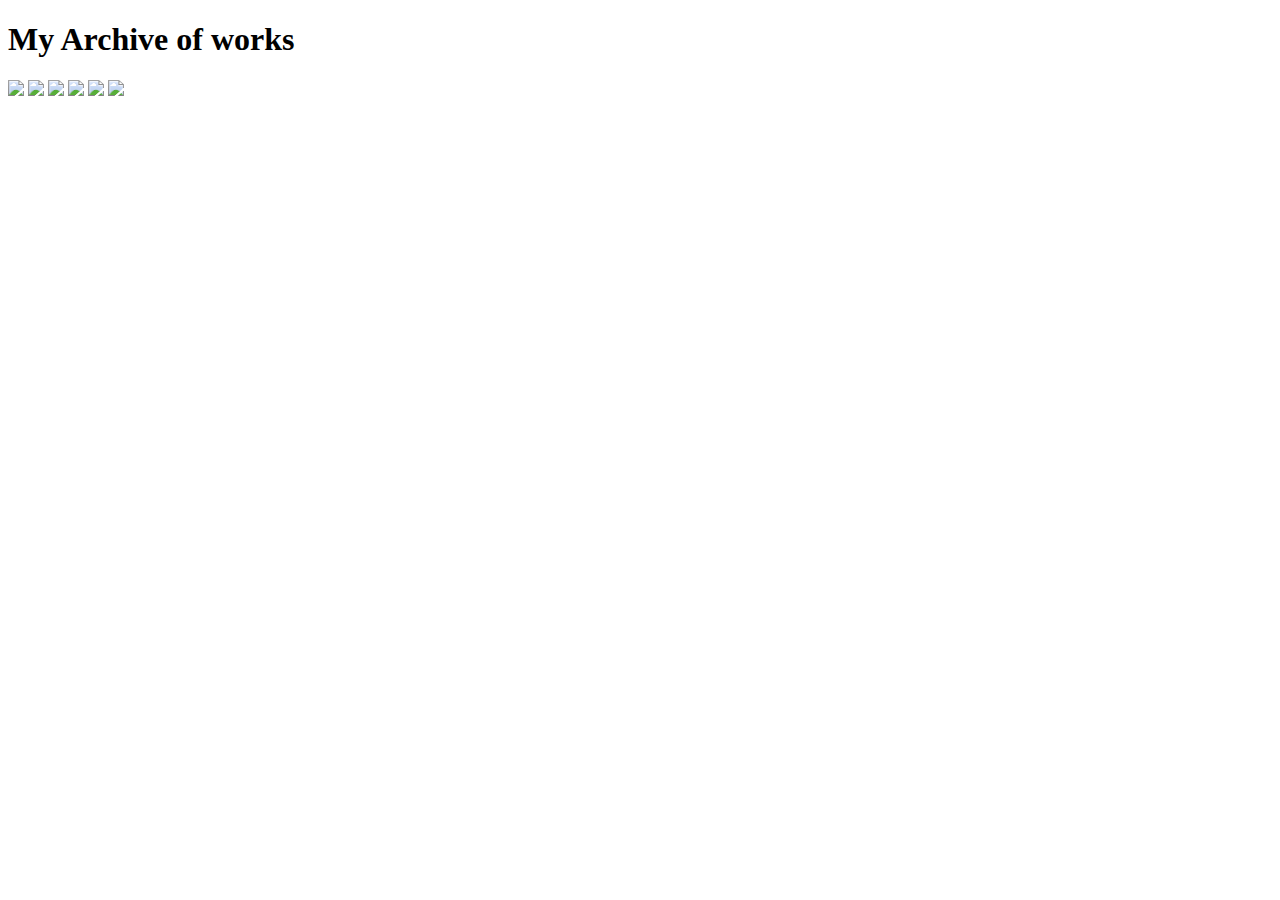
==== midterm/styleguide/index.html @ a178f09d "Update index.html" ====
<!DOCTYPE html>
<html> 
<head> 
<title> Media Usability Projects</title>
  <link rel="stylesheet" type="text/css" href="main.css">
  <header>
    <h1> My Archive of works </h1>
        <d1> 
    <img src="midterm/styleguide/styleguide-01.png">
             <img src="midterm/styleguide/styleguide-02.png">
             <img src="midterm/styleguide/styleguide-03.png">
             <img src="midterm/styleguide/styleguide-04.png">
         <img src="midterm/styleguide/styleguide-05.png">
          <img src="midterm/styleguide/styleguide-06.png">
            </dl>
              
        
                            
            
             </header>
</head>
<body>
  
</body>
</html
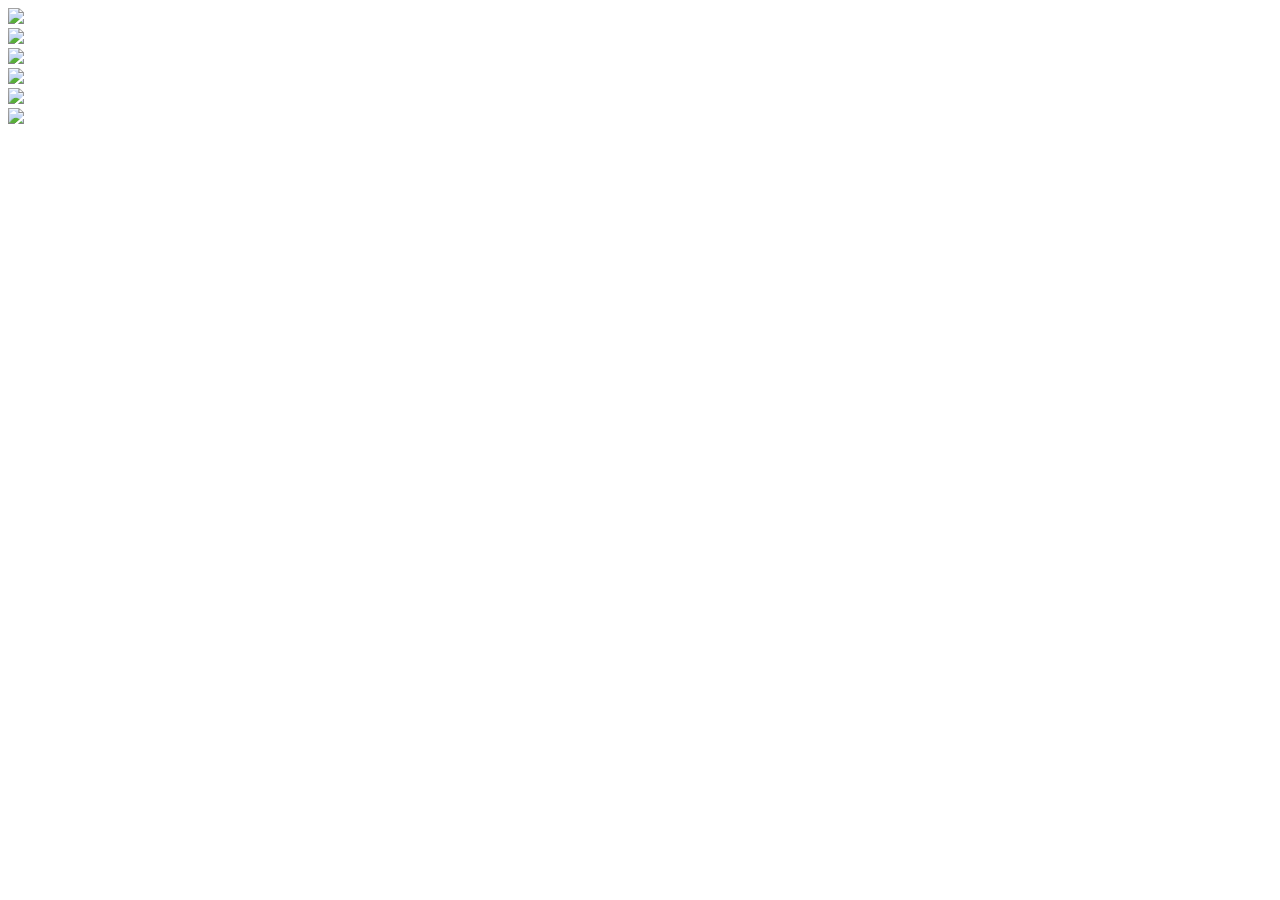
==== commit 8c211963: "Update index.html" ====
--- a/midterm/styleguide/index.html
+++ b/midterm/styleguide/index.html
@@ -4,15 +4,20 @@
 <title> Media Usability Projects</title>
   <link rel="stylesheet" type="text/css" href="main.css">
   <header>
-    <h1> My Archive of works </h1>
-        <d1> 
+
+       
     <img src="midterm/styleguide/styleguide-01.png">
-             <img src="midterm/styleguide/styleguide-02.png">
-             <img src="midterm/styleguide/styleguide-03.png">
-             <img src="midterm/styleguide/styleguide-04.png">
-         <img src="midterm/styleguide/styleguide-05.png">
-          <img src="midterm/styleguide/styleguide-06.png">
-            </dl>
+    <br/>
+             <img src="midterm/styleguide/images/styleguide-02.png">
+    <br/>
+             <img src="midterm/styleguide/images/styleguide-03.png">
+         <br/>
+    <img src="midterm/styleguide/images/styleguide-04.png">
+    <br/>
+    <img src="midterm/styleguide/images/styleguide-05.png">
+    <br/>
+    <img src="midterm/styleguide/images/styleguide-06.png">
+            
               
         
                             
